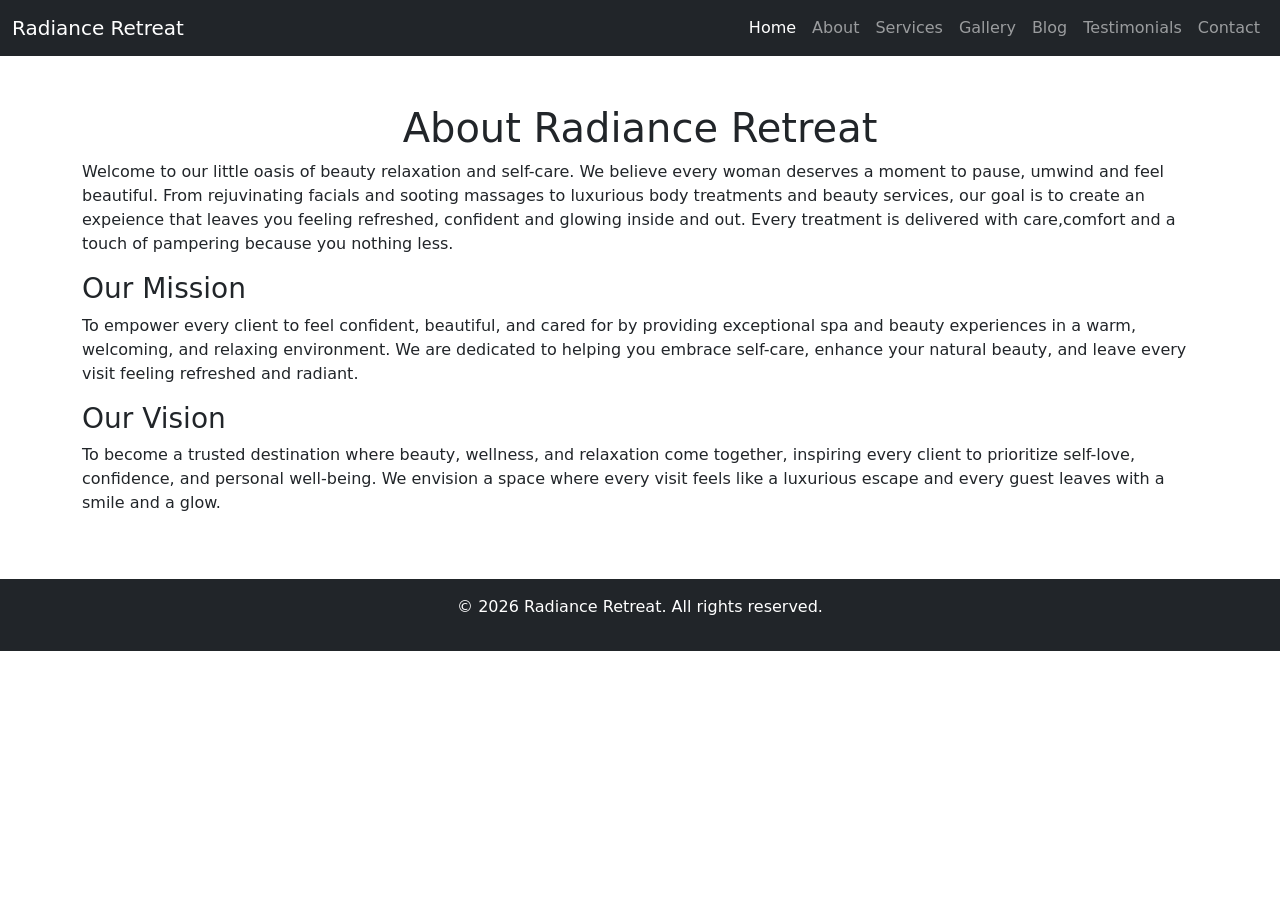
==== about.html @ 9e780baa "Added bootstrap to the rest of the pages" ====
<!DOCTYPE html>
<html lang="en">
<head>
    <meta charset="UTF-8">
    <meta name="viewport" content="width=device-width, initial-scale=1.0">
    <title>Document</title>

<!-- Bootstrap CSS -->
    <link href="https://cdn.jsdelivr.net/npm/bootstrap@5.3.0/dist/css/bootstrap.min.css" rel="stylesheet">

    <!-- Custom CSS -->
    <link rel="stylesheet" href="css/style.css">

</head>
<body>
   
 <!-- NAVBAR -->
<nav class="navbar navbar-expand-lg navbar-dark bg-dark">
  <div class="container-fluid">
    <a class="navbar-brand" href="#">Radiance Retreat</a>

    <button class="navbar-toggler" type="button" data-bs-toggle="collapse" data-bs-target="#navbarNav">
      <span class="navbar-toggler-icon"></span>
    </button>

    <div class="collapse navbar-collapse" id="navbarNav">
      <ul class="navbar-nav ms-auto">
        <li class="nav-item"><a class="nav-link active" href="index.html">Home</a></li>
        <li class="nav-item"><a class="nav-link" href="about.html">About</a></li>
        <li class="nav-item"><a class="nav-link" href="services.html">Services</a></li>
        <li class="nav-item"><a class="nav-link" href="gallery.html">Gallery</a></li>
        <li class="nav-item"><a class="nav-link" href="blog.html">Blog</a></li>
        <li class="nav-item"><a class="nav-link" href="testimonials.html">Testimonials</a></li>
        <li class="nav-item"><a class="nav-link" href="contact.html">Contact</a></li>
      </ul>
    </div>
  </div>
</nav>


<section class="container py-5">

<h1 class="text-center">About Radiance Retreat</h1>

<p>
Welcome to our little oasis of beauty relaxation and self-care. We believe every woman deserves a moment to pause, umwind and feel beautiful. From rejuvinating facials and sooting massages to luxurious body treatments and beauty services, our goal is to create an expeience that leaves you feeling refreshed, confident and glowing inside and out. Every treatment is delivered with care,comfort  and a touch of pampering because you nothing less.
</p>

<h3>Our Mission</h3>
<p>
To empower every client to feel confident, beautiful, and cared for by providing exceptional spa and beauty experiences in a warm, welcoming, and relaxing environment. We are dedicated to helping you embrace self-care, enhance your natural beauty, and leave every visit feeling refreshed and radiant.
</p>

<h3>Our Vision</h3>
<p>
To become a trusted destination where beauty, wellness, and relaxation come together, inspiring every client to prioritize self-love, confidence, and personal well-being. We envision a space where every visit feels like a luxurious escape and every guest leaves with a smile and a glow.
</p>

</section>

<!-- FOOTER -->
<footer class="text-center p-3 bg-dark text-white">
    <p>&copy; 2026 Radiance Retreat. All rights reserved.</p>
</footer>

<!-- Bootstrap JS -->
<script src="https://cdn.jsdelivr.net/npm/bootstrap@5.3.0/dist/js/bootstrap.bundle.min.js"></script>



</body>
</html>
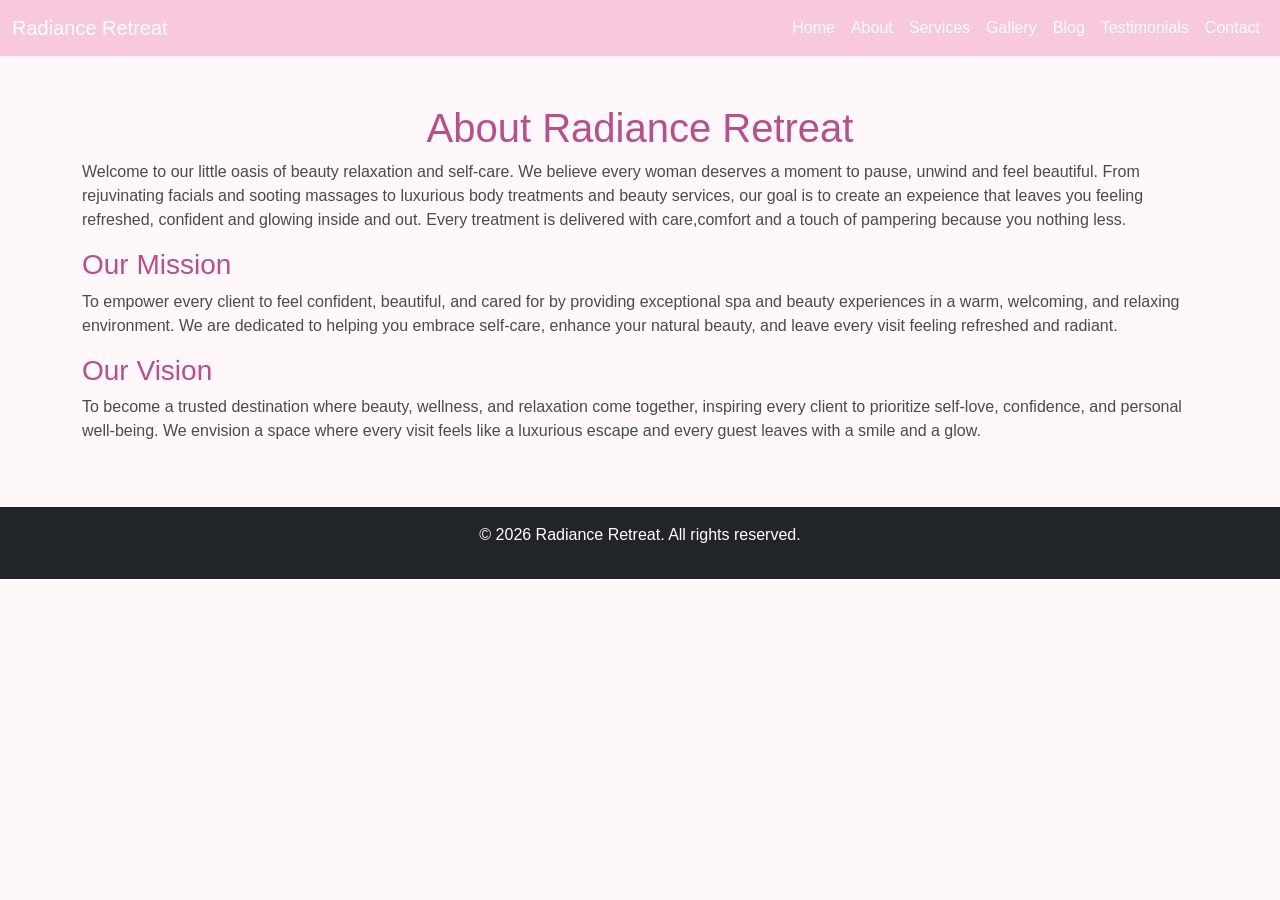
==== commit 46489c3a: "fixed some issue on the mission" ====
--- a/about.html
+++ b/about.html
@@ -43,7 +43,7 @@
 <h1 class="text-center">About Radiance Retreat</h1>
 
 <p>
-Welcome to our little oasis of beauty relaxation and self-care. We believe every woman deserves a moment to pause, umwind and feel beautiful. From rejuvinating facials and sooting massages to luxurious body treatments and beauty services, our goal is to create an expeience that leaves you feeling refreshed, confident and glowing inside and out. Every treatment is delivered with care,comfort  and a touch of pampering because you nothing less.
+Welcome to our little oasis of beauty relaxation and self-care. We believe every woman deserves a moment to pause, unwind and feel beautiful. From rejuvinating facials and sooting massages to luxurious body treatments and beauty services, our goal is to create an expeience that leaves you feeling refreshed, confident and glowing inside and out. Every treatment is delivered with care,comfort  and a touch of pampering because you nothing less.
 </p>
 
 <h3>Our Mission</h3>
--- a/css/style.css
+++ b/css/style.css
@@ -0,0 +1,59 @@
+body {
+    font-family: "Poppins", Arial, sans-serif;
+    background-color: #fff8fb;
+    color: #4a4a4a;
+}
+
+/* NAVBAR */
+.navbar {
+    background-color: #f8c8dc !important; /* soft pink */
+}
+
+.navbar-brand,
+.nav-link {
+    color: #ffffff !important;
+    font-weight: 500;
+}
+
+.nav-link:hover {
+    color: #6a1b4d !important;
+}
+
+/* HERO SECTION */
+header {
+    background: linear-gradient(135deg, #ffe4ec, #fff);
+    color: #5a2a3a;
+}
+
+/* BUTTONS */
+.btn-primary {
+    background-color: #d36ba6;
+    border: none;
+}
+
+.btn-primary:hover {
+    background-color: #b94f8a;
+}
+
+/* CARDS */
+.card {
+    border: none;
+    border-radius: 12px;
+    background-color: #fff;
+    box-shadow: 0 4px 12px rgba(0,0,0,0.08);
+}
+
+.card h4 {
+    color: #b94f8a;
+}
+
+/* SECTION TITLES */
+h1, h2, h3 {
+    color: #b94f8a;
+}
+
+/* FOOTER */
+footer {
+    background-color: #f8c8dc !important;
+    color: white;
+}
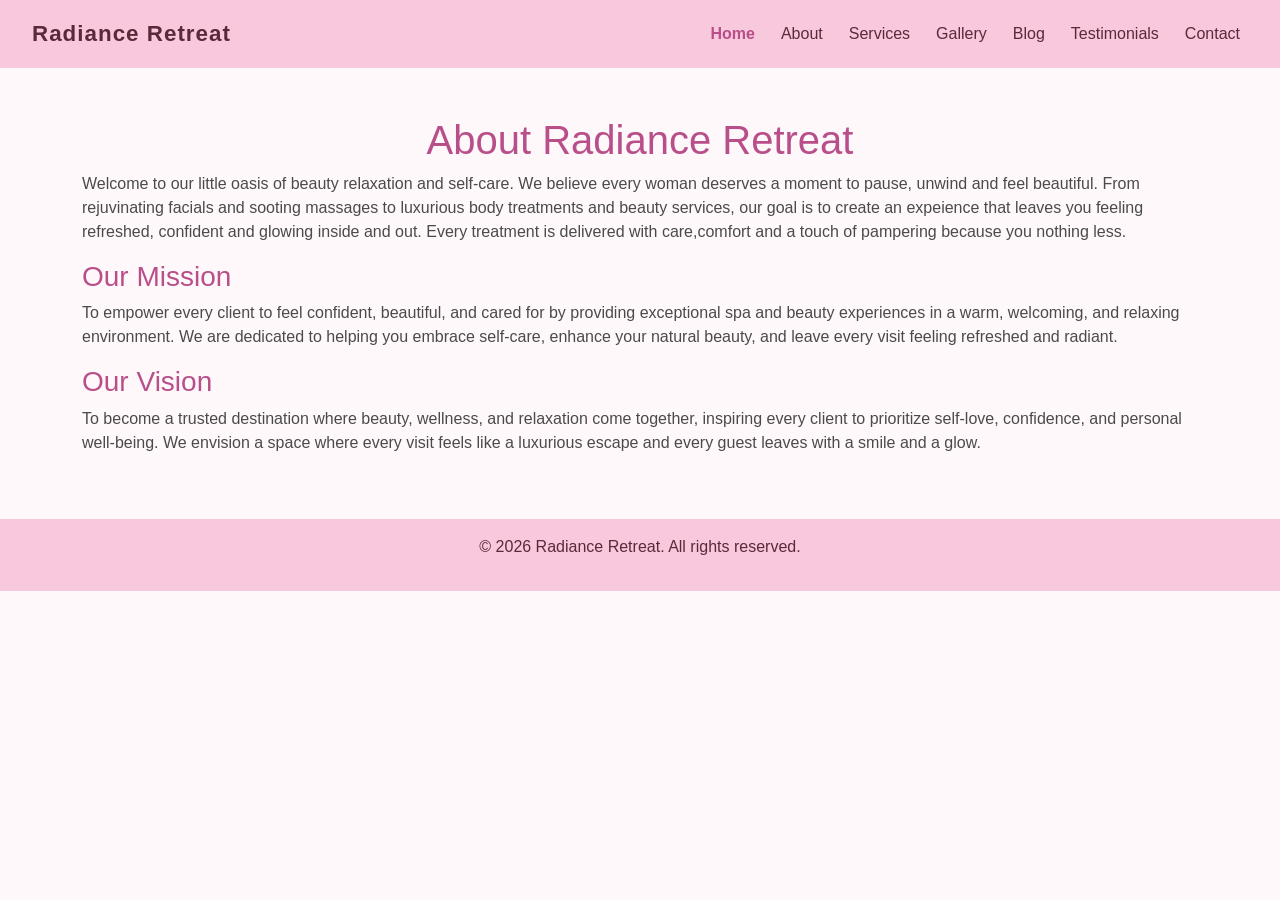
==== commit 3e4a26c3: "changed footer in html files" ====
--- a/about.html
+++ b/about.html
@@ -59,7 +59,7 @@
 </section>
 
 <!-- FOOTER -->
-<footer class="text-center p-3 bg-dark text-white">
+<footer class="text-center p-3 ">
     <p>&copy; 2026 Radiance Retreat. All rights reserved.</p>
 </footer>
 
--- a/css/style.css
+++ b/css/style.css
@@ -2,21 +2,42 @@
     font-family: "Poppins", Arial, sans-serif;
     background-color: #fff8fb;
     color: #4a4a4a;
+    scroll-behavior: smooth;
 }
 
 /* NAVBAR */
 .navbar {
-    background-color: #f8c8dc !important; /* soft pink */
+    background-color: #f8c8dc !important;
+    padding: 12px 20px;
 }
 
-.navbar-brand,
-.nav-link {
-    color: #ffffff !important;
-    font-weight: 500;
+/* LOGO */
+.navbar-brand {
+    color: #5a2a3a !important;
+    font-weight: 700;
+    font-size: 1.4rem;
+    letter-spacing: 1px;
 }
 
+/* NAV LINKS */
+.nav-link {
+    color: #5a2a3a !important;
+    font-weight: 500;
+    margin-left: 10px;
+    transition: 0.3s ease;
+    cursor: pointer;
+}
+
+/* HOVER EFFECT */
 .nav-link:hover {
-    color: #6a1b4d !important;
+    color: #b94f8a !important;
+    transform: scale(1.05);
+}
+
+/* ACTIVE LINK */
+.nav-link.active {
+    color: #b94f8a !important;
+    font-weight: 700;
 }
 
 /* HERO SECTION */
@@ -54,6 +75,6 @@
 
 /* FOOTER */
 footer {
-    background-color: #f8c8dc !important;
-    color: white;
-}
+    background-color: #f8c8dc ;
+    color: #5a2a3a;
+}
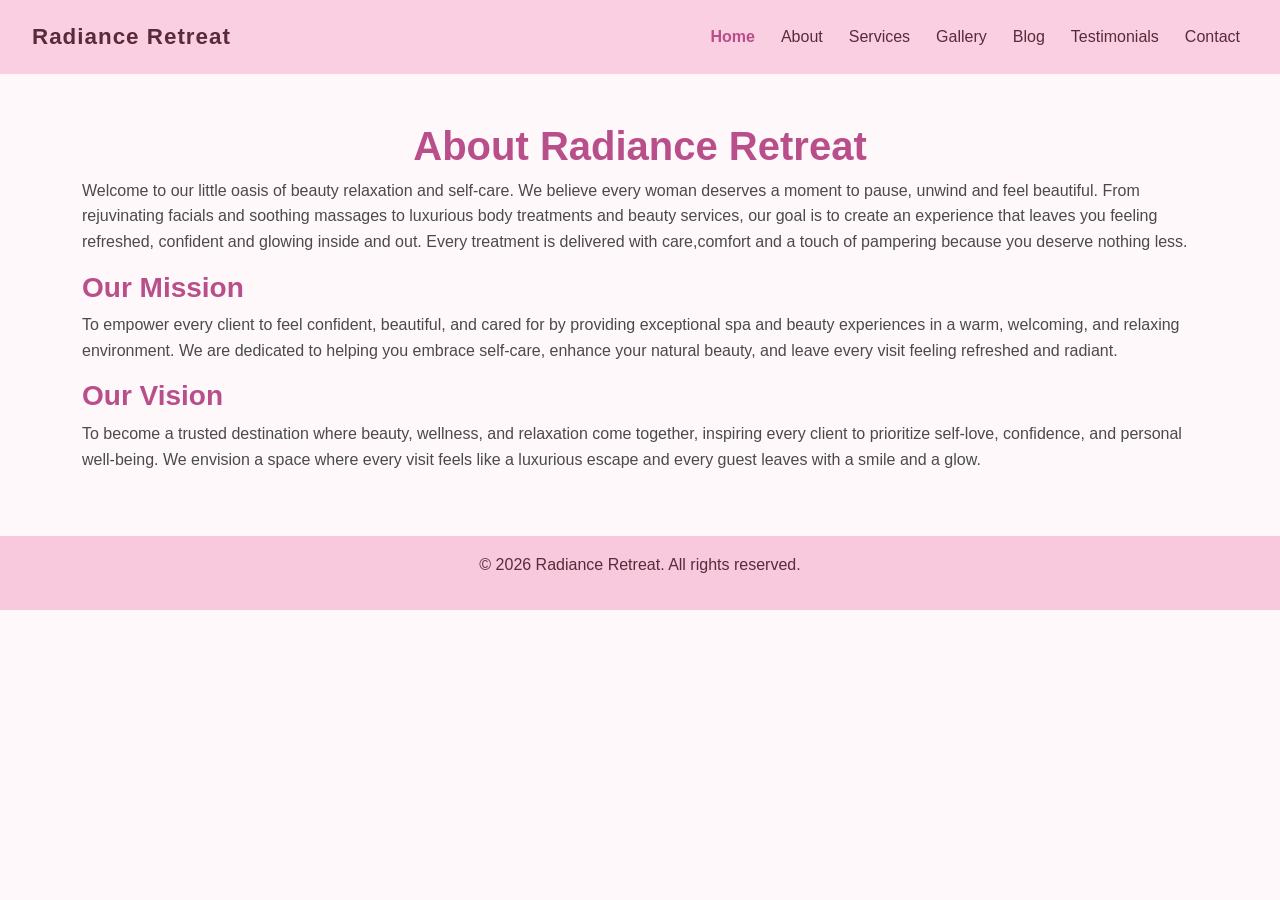
==== commit e2f417e5: "created blog gallery testimonials htmls" ====
--- a/about.html
+++ b/about.html
@@ -15,7 +15,7 @@
 <body>
    
  <!-- NAVBAR -->
-<nav class="navbar navbar-expand-lg navbar-dark bg-dark">
+<nav class="navbar navbar-expand-lg">
   <div class="container-fluid">
     <a class="navbar-brand" href="#">Radiance Retreat</a>
 
@@ -43,7 +43,7 @@
 <h1 class="text-center">About Radiance Retreat</h1>
 
 <p>
-Welcome to our little oasis of beauty relaxation and self-care. We believe every woman deserves a moment to pause, unwind and feel beautiful. From rejuvinating facials and sooting massages to luxurious body treatments and beauty services, our goal is to create an expeience that leaves you feeling refreshed, confident and glowing inside and out. Every treatment is delivered with care,comfort  and a touch of pampering because you nothing less.
+Welcome to our little oasis of beauty relaxation and self-care. We believe every woman deserves a moment to pause, unwind and feel beautiful. From rejuvinating facials and soothing massages to luxurious body treatments and beauty services, our goal is to create an experience that leaves you feeling refreshed, confident and glowing inside and out. Every treatment is delivered with care,comfort  and a touch of pampering because you deserve nothing less.
 </p>
 
 <h3>Our Mission</h3>
@@ -59,7 +59,7 @@
 </section>
 
 <!-- FOOTER -->
-<footer class="text-center p-3 ">
+<footer class="text-center p-3 footer-custom"
     <p>&copy; 2026 Radiance Retreat. All rights reserved.</p>
 </footer>
 
--- a/css/style.css
+++ b/css/style.css
@@ -3,12 +3,17 @@
     background-color: #fff8fb;
     color: #4a4a4a;
     scroll-behavior: smooth;
+    line-height: 1.6;
 }
 
 /* NAVBAR */
 .navbar {
-    background-color: #f8c8dc !important;
-    padding: 12px 20px;
+    background: rgba(248, 200, 220, 0.85);
+    backdrop-filter: blur(10px);
+    padding: 14px 20px;
+    position: sticky;
+    top: 0;
+    z-index: 1000;
 }
 
 /* LOGO */
@@ -44,25 +49,37 @@
 header {
     background: linear-gradient(135deg, #ffe4ec, #fff);
     color: #5a2a3a;
+    padding: 80px 20px;
+    text-align: center;
 }
 
+header h1 {
+    font-size: 3rem;
+    font-weight: 700;
+    color: #5a2a3a;
+}
 /* BUTTONS */
 .btn-primary {
-    background-color: #d36ba6;
+   background: linear-gradient(135deg, #d36ba6, #b94f8a);
     border: none;
+    padding: 10px 20px;
+    border-radius: 25px;
+    transition: 0.3s ease; 
 }
 
 .btn-primary:hover {
     background-color: #b94f8a;
+    opacity: 0.9;
 }
 
 /* CARDS */
 .card {
     border: none;
-    border-radius: 12px;
-    background-color: #fff;
-    box-shadow: 0 4px 12px rgba(0,0,0,0.08);
-}
+    border-radius: 18px;
+    background: #fff;
+    box-shadow: 0 8px 20px rgba(0,0,0,0.06);
+    transition: all 0.3s ease;
+   }
 
 .card h4 {
     color: #b94f8a;
@@ -71,10 +88,19 @@
 /* SECTION TITLES */
 h1, h2, h3 {
     color: #b94f8a;
+    font-weight: 600;
 }
 
 /* FOOTER */
 footer {
     background-color: #f8c8dc ;
     color: #5a2a3a;
+    
+}
+
+.footer-custom {
+    background-color: #f8c8dc;
+    color: #5a2a3a;
+    font-weight: 500;
+    text-align: center;
 }
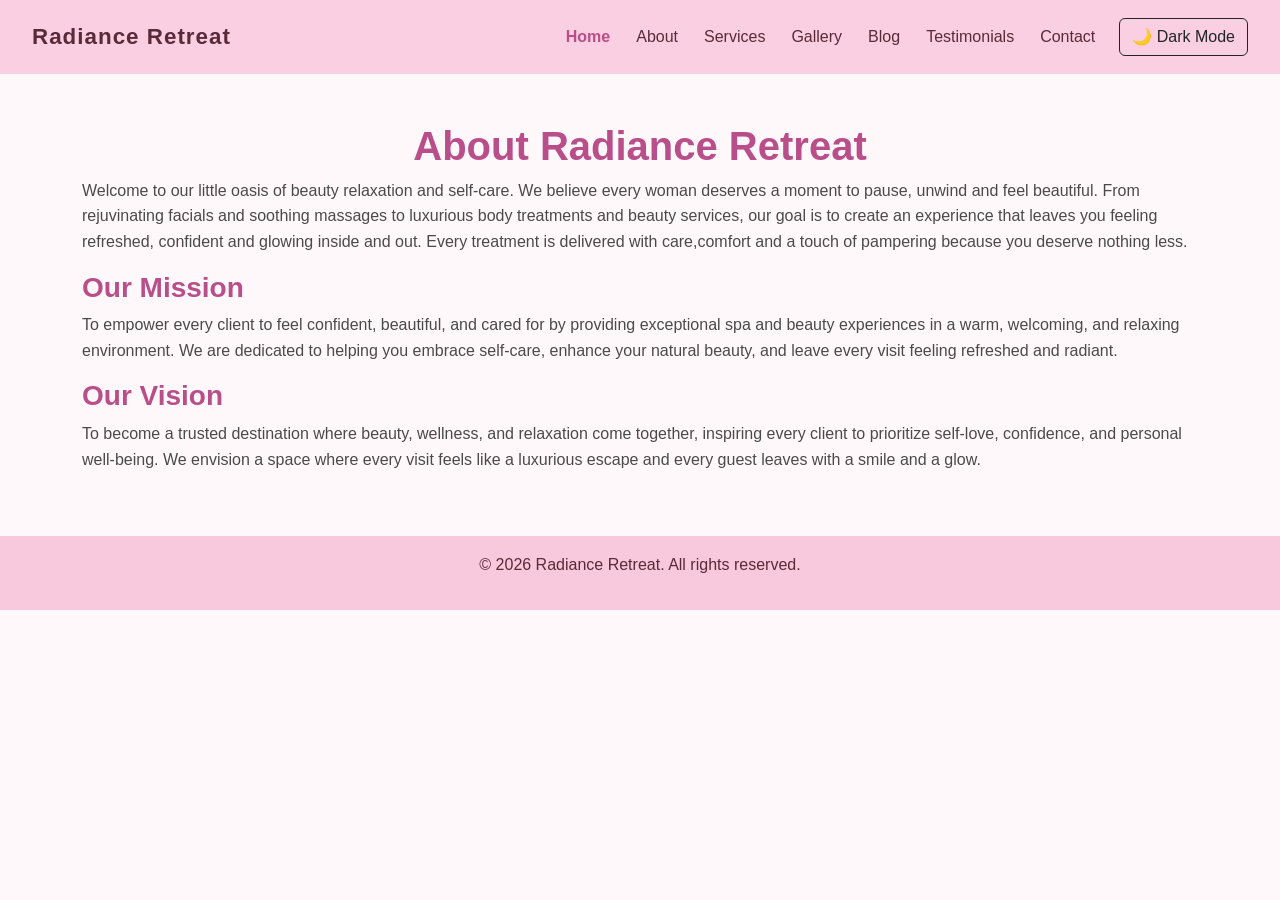
==== commit 88647616: "added dark mode feature to js" ====
--- a/about.html
+++ b/about.html
@@ -3,7 +3,7 @@
 <head>
     <meta charset="UTF-8">
     <meta name="viewport" content="width=device-width, initial-scale=1.0">
-    <title>Document</title>
+    <title>Radiance Retreat - About Us</title>
 
 <!-- Bootstrap CSS -->
     <link href="https://cdn.jsdelivr.net/npm/bootstrap@5.3.0/dist/css/bootstrap.min.css" rel="stylesheet">
@@ -33,6 +33,9 @@
         <li class="nav-item"><a class="nav-link" href="testimonials.html">Testimonials</a></li>
         <li class="nav-item"><a class="nav-link" href="contact.html">Contact</a></li>
       </ul>
+      <button id="darkModeBtn" class="btn btn-outline-dark ms-3">
+    🌙 Dark Mode
+</button>
     </div>
   </div>
 </nav>
@@ -59,7 +62,9 @@
 </section>
 
 <!-- FOOTER -->
-<footer class="text-center p-3 footer-custom"
+<footer class="text-center p-3 footer-custom">
+
+
     <p>&copy; 2026 Radiance Retreat. All rights reserved.</p>
 </footer>
 
--- a/css/style.css
+++ b/css/style.css
@@ -91,6 +91,13 @@
     font-weight: 600;
 }
 
+/* Gallery Images */
+.card-img-top {
+    width: 100%;
+    height: 250px;
+    object-fit: cover;
+}
+
 /* FOOTER */
 footer {
     background-color: #f8c8dc ;
@@ -103,4 +110,35 @@
     color: #5a2a3a;
     font-weight: 500;
     text-align: center;
+}
+
+/* DARK MODE */
+
+.dark-mode {
+    background-color: #2b2b2b;
+    color: white;
+}
+
+.dark-mode header {
+    background: #3a3a3a;
+    color: white;
+}
+
+.dark-mode .navbar {
+    background: #1f1f1f;
+}
+
+.dark-mode .navbar-brand,
+.dark-mode .nav-link {
+    color: white !important;
+}
+
+.dark-mode .card {
+    background: #3a3a3a;
+    color: white;
+}
+
+.dark-mode footer {
+    background: #1f1f1f;
+    color: white;
 }
